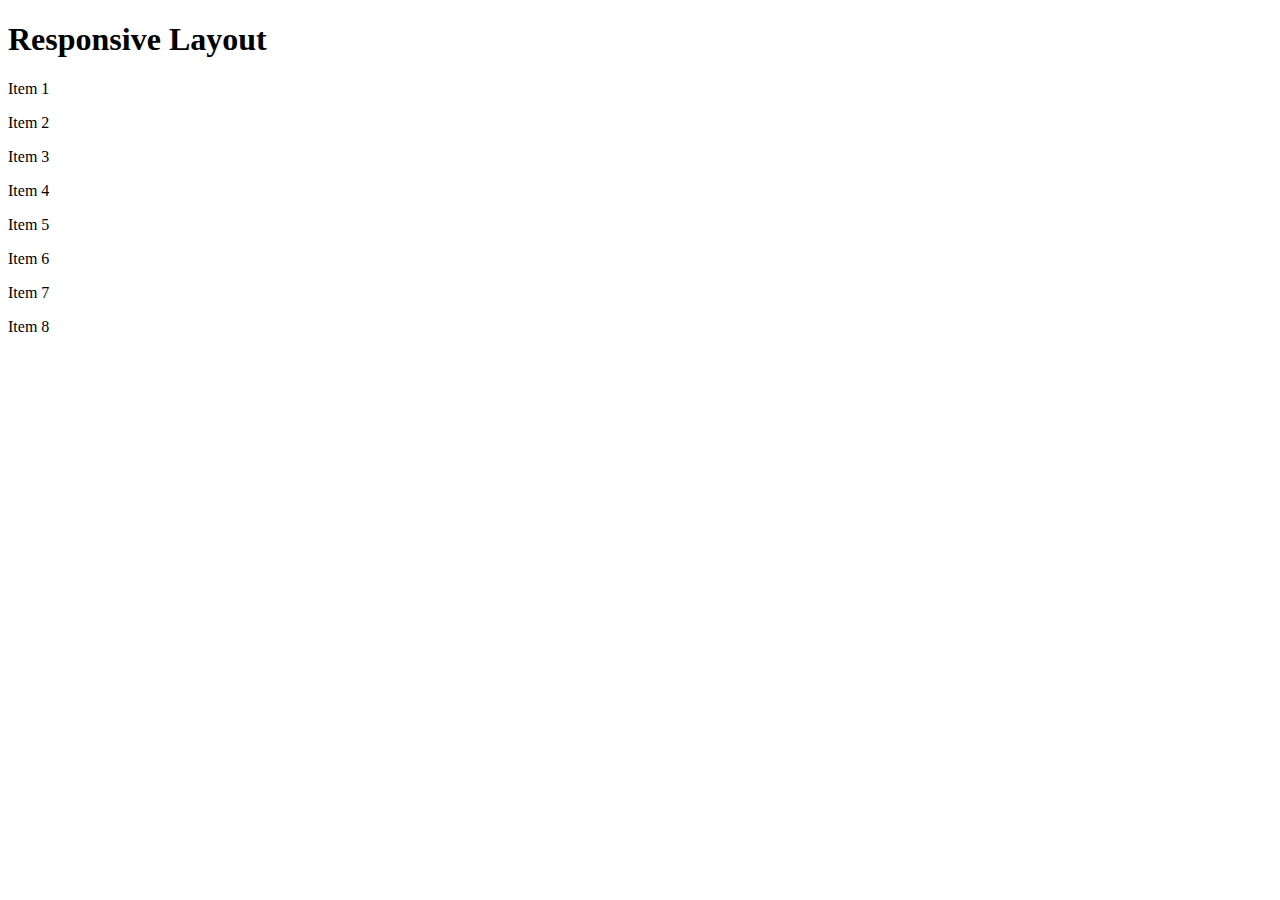
==== module2-solution/index.html @ 6adbb591 "module 2 assignment" ====
<!DOCTYPE html>
<html>
  
  <head>
    <meta charset="utf-8">
    <meta name="viewport" content="width=device-width, initial-scale=1">
    <title>Responsive Layout</title>
  </head>

  <body>
    <h1>Responsive Layout</h1>
    <div class="row">
      <div class="col-lg-3 col-md-6"><p>Item 1</p></div>
      <div class="col-lg-3 col-md-6"><p>Item 2</p></div>
      <div class="col-lg-3 col-md-6"><p>Item 3</p></div>
      <div class="col-lg-3 col-md-6"><p>Item 4</p></div>
      <div class="col-lg-3 col-md-6"><p>Item 5</p></div>
      <div class="col-lg-3 col-md-6"><p>Item 6</p></div>
      <div class="col-lg-3 col-md-6"><p>Item 7</p></div>
      <div class="col-lg-3 col-md-6"><p>Item 8</p></div>
    </div>
  </body>

</html>
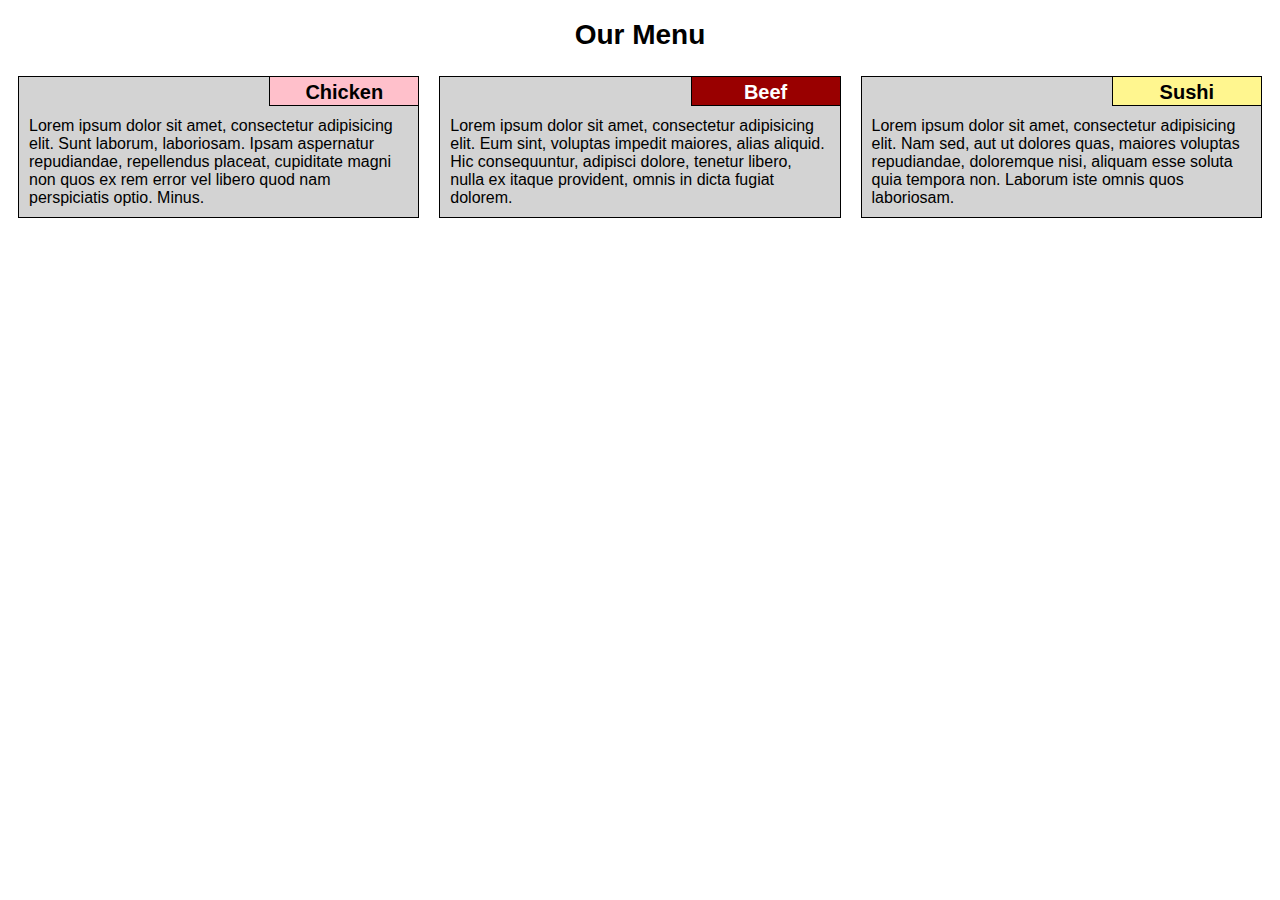
==== commit 1027b52d: "draft" ====
--- a/module2-solution/index.html
+++ b/module2-solution/index.html
@@ -1,24 +1,35 @@
 <!DOCTYPE html>
 <html>
-  
   <head>
     <meta charset="utf-8">
     <meta name="viewport" content="width=device-width, initial-scale=1">
-    <title>Responsive Layout</title>
+    <link rel="stylesheet" type="text/css" href="css/main.css">
+    <title>Module 2 Assignment Solution</title>
   </head>
 
   <body>
-    <h1>Responsive Layout</h1>
-    <div class="row">
-      <div class="col-lg-3 col-md-6"><p>Item 1</p></div>
-      <div class="col-lg-3 col-md-6"><p>Item 2</p></div>
-      <div class="col-lg-3 col-md-6"><p>Item 3</p></div>
-      <div class="col-lg-3 col-md-6"><p>Item 4</p></div>
-      <div class="col-lg-3 col-md-6"><p>Item 5</p></div>
-      <div class="col-lg-3 col-md-6"><p>Item 6</p></div>
-      <div class="col-lg-3 col-md-6"><p>Item 7</p></div>
-      <div class="col-lg-3 col-md-6"><p>Item 8</p></div>
-    </div>
+    <h1>Our Menu</h1>
+      <div class="row">
+      <section class="col-lg-4 col-md-6 col-sm-12">
+        <div class="content">
+         <h2 class="subtitle" id="sub1">Chicken</h2>
+         <p>Lorem ipsum dolor sit amet, consectetur adipisicing elit. Sunt laborum, laboriosam. Ipsam aspernatur repudiandae, repellendus placeat, cupiditate magni non quos ex rem error vel libero quod nam perspiciatis optio. Minus.</p>
+        </div>
+      </section>
+      
+      <section class="col-lg-4 col-md-6 col-sm-12">
+        <div class="content">
+          <h2 class="subtitle" id="sub2">Beef</h2>
+          <p>Lorem ipsum dolor sit amet, consectetur adipisicing elit. Eum sint, voluptas impedit maiores, alias aliquid. Hic consequuntur, adipisci dolore, tenetur libero, nulla ex itaque provident, omnis in dicta fugiat dolorem.</p>
+        </div>
+      </section>
+      
+      <section class="col-lg-4 col-md-12 col-sm-12">
+        <div class="content">
+          <h2 class="subtitle" id="sub3">Sushi</h2>
+          <p>Lorem ipsum dolor sit amet, consectetur adipisicing elit. Nam sed, aut ut dolores quas, maiores voluptas repudiandae, doloremque nisi, aliquam esse soluta quia tempora non. Laborum iste omnis quos laboriosam.</p>
+        </div>
+      </section>
+      </div>
   </body>
-
 </html>
--- a/module2-solution/css/main.css
+++ b/module2-solution/css/main.css
@@ -0,0 +1,187 @@
+/********** Base styles **********/
+* {
+  box-sizing: border-box;
+  font-family: Arial, Helvetica, sans-serif;
+}
+
+h1 {
+  margin-bottom: 15px;
+  font-size: 175%;
+  text-align: center;
+}
+
+h2 {
+  margin: 0px;
+  font-size: 125%;
+  text-align: center;
+}
+
+p {
+  width: 100%;
+  margin: 10px 0px 10px 0px;
+  padding: 30px 10px 0px 10px;
+}
+
+.content {
+  position: relative;
+  margin: 10px;
+  background-color: #d3d3d3;
+  border: 1px solid black;
+}
+
+.subtitle {
+  border: 1px solid black;
+  width: 150px;
+  height: 30px;
+  line-height: 30px;
+  position: absolute;
+  top: -1px;
+  right: -1px;
+}
+
+#sub1 {
+  background-color: #ffc0cb;
+}
+
+#sub2 {
+  background-color: #990000;
+  color: white;
+}
+
+#sub3 {
+  background-color: #fff68f;
+}
+
+/* Simple Responsive Framework. */
+.row {
+  width: 100%;
+}
+
+/********** Desktop (992px and above) **********/
+@media (min-width: 992px) {
+  .col-lg-1, .col-lg-2, .col-lg-3, .col-lg-4, .col-lg-5, .col-lg-6, .col-lg-7, .col-lg-8, .col-lg-9, .col-lg-10, .col-lg-11, .col-lg-12 {
+    float: left;
+  }
+  .col-lg-1 {
+    width: 8.33%;
+  }
+  .col-lg-2 {
+    width: 16.66%;
+  }
+  .col-lg-3 {
+    width: 25%;
+  }
+  .col-lg-4 {
+    width: 33.33%;
+  }
+  .col-lg-5 {
+    width: 41.66%;
+  }
+  .col-lg-6 {
+    width: 50%;
+  }
+  .col-lg-7 {
+    width: 58.33%;
+  }
+  .col-lg-8 {
+    width: 66.66%;
+  }
+  .col-lg-9 {
+    width: 74.99%;
+  }
+  .col-lg-10 {
+    width: 83.33%;
+  }
+  .col-lg-11 {
+    width: 91.66%;
+  }
+  .col-lg-12 {
+    width: 100%;
+  }
+}
+
+/********** Tablet (768px to 991px) **********/
+@media (min-width: 768px) and (max-width: 991px) {
+  .col-md-1, .col-md-2, .col-md-3, .col-md-4, .col-md-5, .col-md-6, .col-md-7, .col-md-8, .col-md-9, .col-md-10, .col-md-11, .col-md-12 {
+    float: left;
+  }
+  .col-md-1 {
+    width: 8.33%;
+  }
+  .col-md-2 {
+    width: 16.66%;
+  }
+  .col-md-3 {
+    width: 25%;
+  }
+  .col-md-4 {
+    width: 33.33%;
+  }
+  .col-md-5 {
+    width: 41.66%;
+  }
+  .col-md-6 {
+    width: 50%;
+  }
+  .col-md-7 {
+    width: 58.33%;
+  }
+  .col-md-8 {
+    width: 66.66%;
+  }
+  .col-md-9 {
+    width: 74.99%;
+  }
+  .col-md-10 {
+    width: 83.33%;
+  }
+  .col-md-11 {
+    width: 91.66%;
+  }
+  .col-md-12 {
+    width: 100%;
+  }
+}
+
+/********** Mobile (767px and below) **********/
+@media (max-width: 767px) {
+  .col-sm-1, .col-sm-2, .col-sm-3, .col-sm-4, .col-sm-5, .col-sm-6, .col-sm-7, .col-sm-8, .col-sm-9, .col-sm-10, .col-sm-11, .col-sm-12 {
+    float: left;
+  }
+  .col-sm-1 {
+    width: 8.33%;
+  }
+  .col-sm-2 {
+    width: 16.66%;
+  }
+  .col-sm-3 {
+    width: 25%;
+  }
+  .col-sm-4 {
+    width: 33.33%;
+  }
+  .col-sm-5 {
+    width: 41.66%;
+  }
+  .col-sm-6 {
+    width: 50%;
+  }
+  .col-sm-7 {
+    width: 58.33%;
+  }
+  .col-sm-8 {
+    width: 66.66%;
+  }
+  .col-sm-9 {
+    width: 74.99%;
+  }
+  .col-sm-10 {
+    width: 83.33%;
+  }
+  .col-sm-11 {
+    width: 91.66%;
+  }
+  .col-sm-12 {
+    width: 100%;
+  }
+}